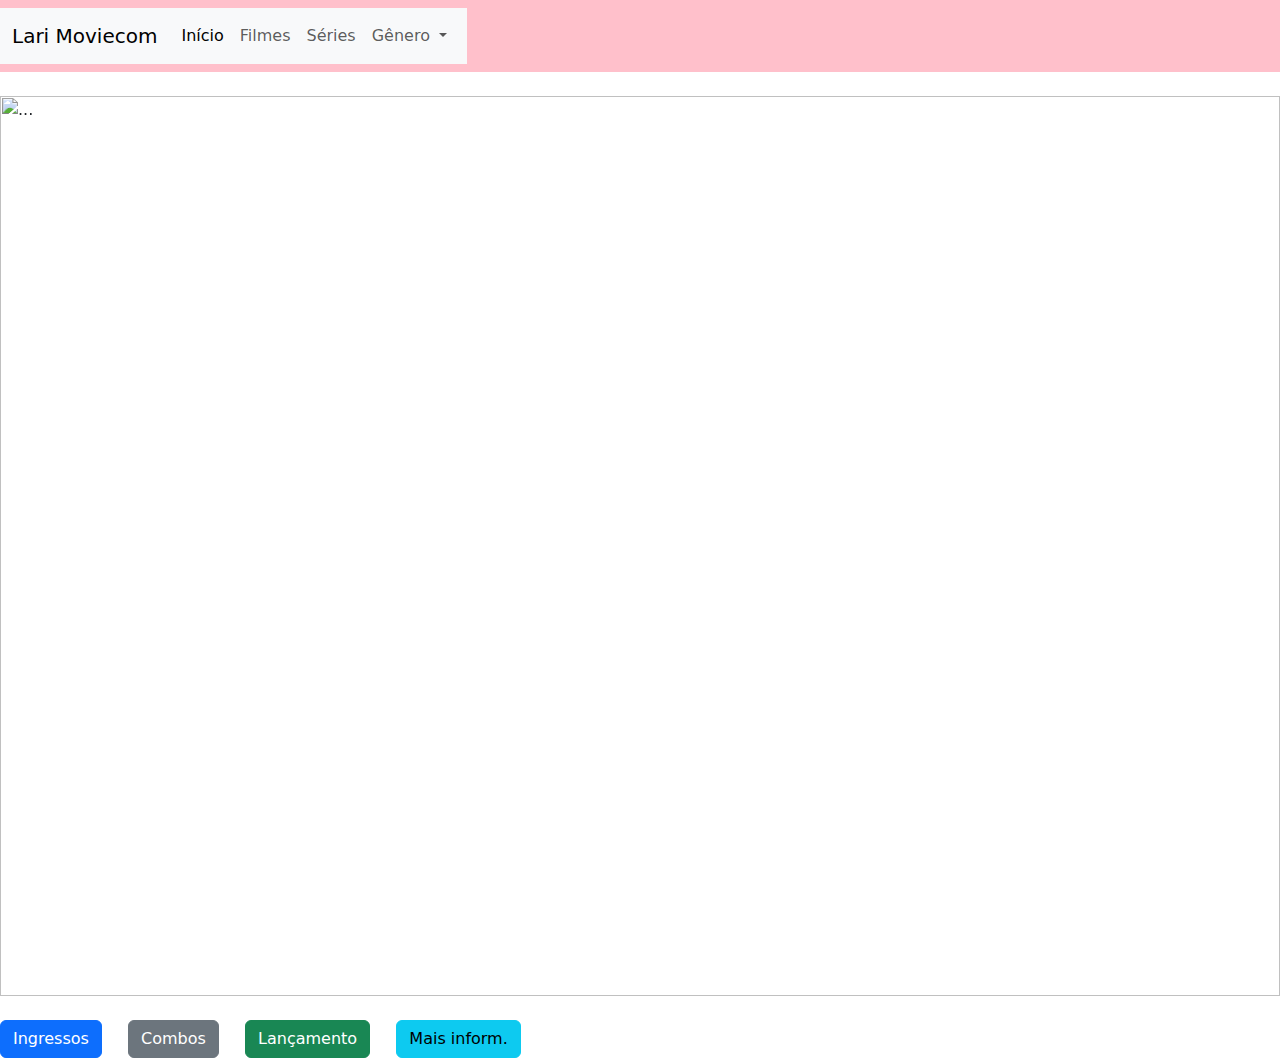
==== Bootstrap.html @ 962ed543 "Cinema" ====
<!DOCTYPE html="pt-BR">
<html>
    <head>
        <meta charset="UTF-8">
        <title>Título da Página</title>
        <link href="https://cdn.jsdelivr.net/npm/bootstrap@5.3.3/dist/css/bootstrap.min.css" rel="stylesheet" integrity="sha384-QWTKZyjpPEjISv5WaRU9OFeRpok6YctnYmDr5pNlyT2bRjXh0JMhjY6hW+ALEwIH" crossorigin="anonymous">
        
    </head>
    <body>
        <header>
          <nav class="navbar" style="background-color: pink;">
            <nav class="navbar navbar-expand-lg bg-body-tertiary">
              <div class="container-fluid">
                <a class="navbar-brand" href="#">Lari Moviecom</a>
                <button class="navbar-toggler" type="button" data-bs-toggle="collapse" data-bs-target="#navbarNavDropdown" aria-controls="navbarNavDropdown" aria-expanded="false" aria-label="Toggle navigation">
                  <span class="navbar-toggler-icon"></span>
                </button>
                <div class="collapse navbar-collapse" id="navbarNavDropdown">
                  <ul class="navbar-nav">
                    <li class="nav-item">
                      <a class="nav-link active" aria-current="page" href="#">Início</a>
                    </li>
                    <li class="nav-item">
                      <a class="nav-link" href="#">Filmes</a>
                    </li>
                    <li class="nav-item">
                      <a class="nav-link" href="#">Séries</a>
                    </li>
                    <li class="nav-item dropdown">
                      <a class="nav-link dropdown-toggle" href="#" role="button" data-bs-toggle="dropdown" aria-expanded="false">
                        Gênero
                      </a>
                      <ul class="dropdown-menu">
                        <li><a class="dropdown-item" href="#">Ação</a></li>
                        <li><a class="dropdown-item" href="#">Comédia</a></li>
                        <li><a class="dropdown-item" href="#">Romance</a></li>
                      </ul>
                    </li>
                  </ul>
                </div>
              </div>
            </nav>
          </nav>
            
              <div class="container-fluid">
                &emsp;
              </div>
        </header>
        <main>
            <div id="carouselExampleRide" class="carousel slide" data-bs-ride="true">
                <div class="carousel-inner">
                  <div class="carousel-item active">
                    <img src="img/As branquelas 1.jpg" class="d-block w-100" alt="...">
                  </div>
                  <div class="carousel-item">
                    <img src="img/As branquelas 2.jpg" class="d-block w-100" alt="...">
                  </div>
                  <div class="carousel-item">
                    <img src="img/As brasnquelas 3.png" class="d-block w-100" alt="...">
                  </div>
                </div>
                <button class="carousel-control-prev" type="button" data-bs-target="#carouselExampleRide" data-bs-slide="prev">
                  <span class="carousel-control-prev-icon" aria-hidden="true"></span>
                  <span class="visually-hidden">Previous</span>
                </button>
                <button class="carousel-control-next" type="button" data-bs-target="#carouselExampleRide" data-bs-slide="next">
                  <span class="carousel-control-next-icon" aria-hidden="true"></span>
                  <span class="visually-hidden">Next</span>
                </button>
              </div>
        </main>
        <footer>
            <div class="container-fluid">
                &emsp;
              </div>
            <button type="button" class="btn btn-primary">Ingressos</button>
            &emsp;
            <button type="button" class="btn btn-secondary">Combos</button>
            &emsp;
            <button type="button" class="btn btn-success">Lançamento</button>
            &emsp;
            <button type="button" class="btn btn-info">Mais inform.</button>
            
        </footer>
        <script src="https://cdn.jsdelivr.net/npm/bootstrap@5.3.3/dist/js/bootstrap.bundle.min.js" integrity="sha384-YvpcrYf0tY3lHB60NNkmXc5s9fDVZLESaAA55NDzOxhy9GkcIdslK1eN7N6jIeHz" crossorigin="anonymous"></script>
    </body>
</html>
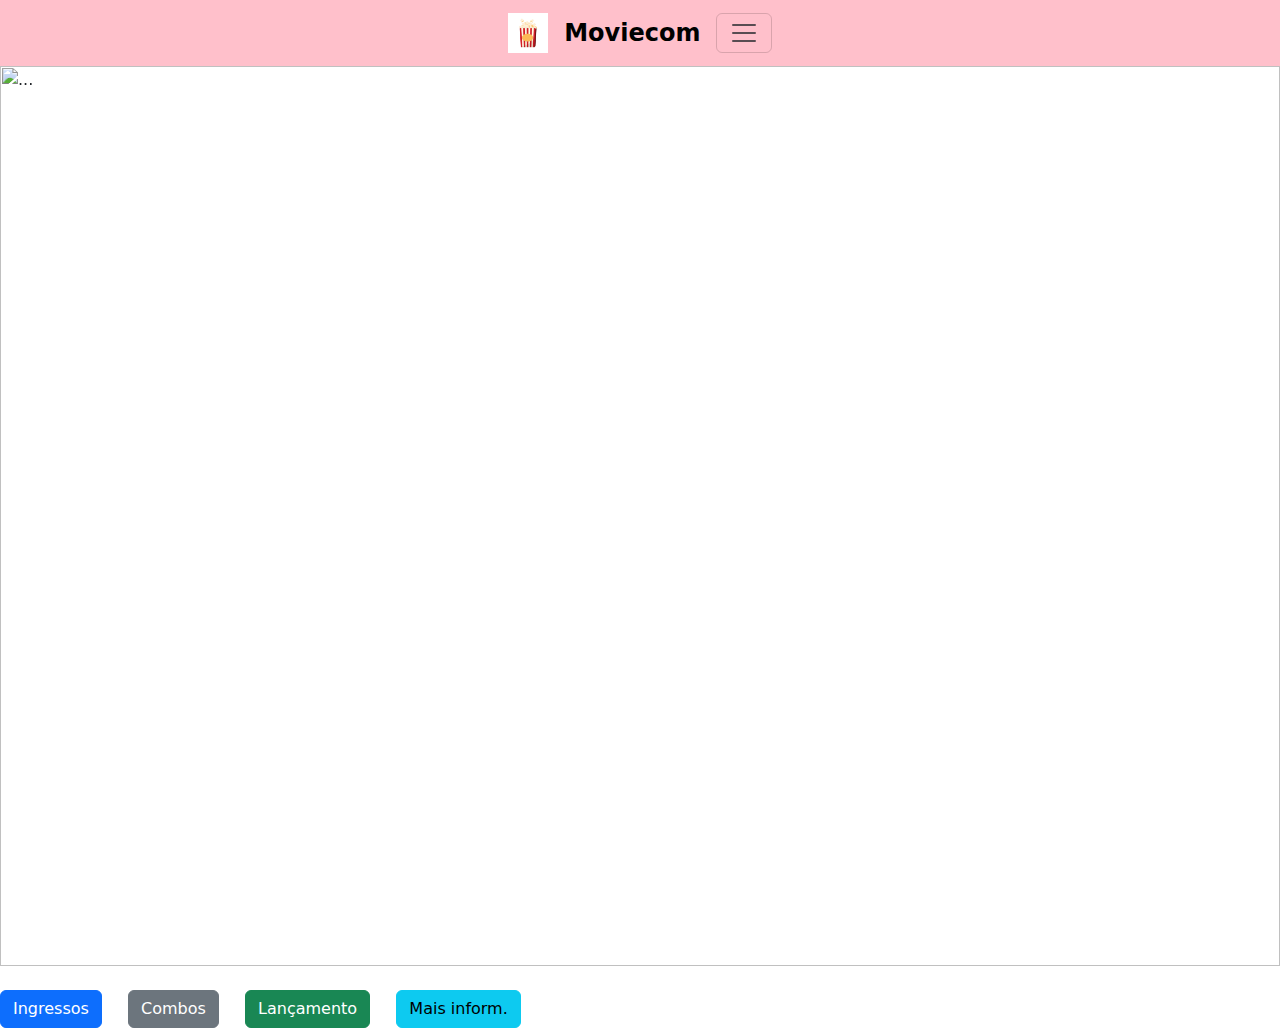
==== commit b703604a: "Cinema" ====
--- a/Bootstrap.html
+++ b/Bootstrap.html
@@ -1,89 +1,91 @@
 <!DOCTYPE html="pt-BR">
 <html>
-    <head>
-        <meta charset="UTF-8">
-        <title>Título da Página</title>
-        <link href="https://cdn.jsdelivr.net/npm/bootstrap@5.3.3/dist/css/bootstrap.min.css" rel="stylesheet" integrity="sha384-QWTKZyjpPEjISv5WaRU9OFeRpok6YctnYmDr5pNlyT2bRjXh0JMhjY6hW+ALEwIH" crossorigin="anonymous">
-        
-    </head>
-    <body>
-        <header>
-          <nav class="navbar" style="background-color: pink;">
-            <nav class="navbar navbar-expand-lg bg-body-tertiary">
-              <div class="container-fluid">
-                <a class="navbar-brand" href="#">Lari Moviecom</a>
+<head>
+    <meta charset="UTF-8">
+    <title>Título da Página</title>
+    <link href="https://cdn.jsdelivr.net/npm/bootstrap@5.3.3/dist/css/bootstrap.min.css" rel="stylesheet" integrity="sha384-QWTKZyjpPEjISv5WaRU9OFeRpok6YctnYmDr5pNlyT2bRjXh0JMhjY6hW+ALEwIH" crossorigin="anonymous">
+    <style>
+        .navbar-nav .nav-link {
+            font-size: 1.25rem; 
+        }
+        .navbar-brand {
+            font-size: 1.5rem; 
+            font-weight: bold;
+        }
+    </style>
+</head>
+<body>
+    <header>
+        <nav class="navbar" style="background-color: pink;">
+            <div class="container-fluid justify-content-center"> 
+                <a class="navbar-brand d-flex align-items-center" href="#">
+                    <img src="img/cinema 1.avif" alt="Logo" width="40" height="40" class="d-inline-block align-text-top">
+                    &nbsp; Moviecom 
+                </a>
                 <button class="navbar-toggler" type="button" data-bs-toggle="collapse" data-bs-target="#navbarNavDropdown" aria-controls="navbarNavDropdown" aria-expanded="false" aria-label="Toggle navigation">
-                  <span class="navbar-toggler-icon"></span>
+                    <span class="navbar-toggler-icon"></span>
                 </button>
-                <div class="collapse navbar-collapse" id="navbarNavDropdown">
-                  <ul class="navbar-nav">
-                    <li class="nav-item">
-                      <a class="nav-link active" aria-current="page" href="#">Início</a>
-                    </li>
-                    <li class="nav-item">
-                      <a class="nav-link" href="#">Filmes</a>
-                    </li>
-                    <li class="nav-item">
-                      <a class="nav-link" href="#">Séries</a>
-                    </li>
-                    <li class="nav-item dropdown">
-                      <a class="nav-link dropdown-toggle" href="#" role="button" data-bs-toggle="dropdown" aria-expanded="false">
-                        Gênero
-                      </a>
-                      <ul class="dropdown-menu">
-                        <li><a class="dropdown-item" href="#">Ação</a></li>
-                        <li><a class="dropdown-item" href="#">Comédia</a></li>
-                        <li><a class="dropdown-item" href="#">Romance</a></li>
-                      </ul>
-                    </li>
-                  </ul>
+                <div class="collapse navbar-collapse justify-content-center" id="navbarNavDropdown"> 
+                    <ul class="navbar-nav">
+                        <li class="nav-item">
+                            <a class="nav-link active" aria-current="page" href="#">Início</a>
+                        </li>
+                        <li class="nav-item">
+                            <a class="nav-link" href="#">Filmes</a>
+                        </li>
+                        <li class="nav-item">
+                            <a class="nav-link" href="#">Séries</a>
+                        </li>
+                        <li class="nav-item dropdown">
+                            <a class="nav-link dropdown-toggle" href="#" role="button" data-bs-toggle="dropdown" aria-expanded="false">
+                                Gênero
+                            </a>
+                            <ul class="dropdown-menu">
+                                <li><a class="dropdown-item" href="#">Ação</a></li>
+                                <li><a class="dropdown-item" href="#">Comédia</a></li>
+                                <li><a class="dropdown-item" href="#">Romance</a></li>
+                            </ul>
+                        </li>
+                    </ul>
                 </div>
-              </div>
-            </nav>
-          </nav>
-            
-              <div class="container-fluid">
-                &emsp;
-              </div>
-        </header>
-        <main>
-            <div id="carouselExampleRide" class="carousel slide" data-bs-ride="true">
-                <div class="carousel-inner">
-                  <div class="carousel-item active">
+            </div>
+        </nav>
+    </header>
+    <main>
+        <div id="carouselExampleRide" class="carousel slide" data-bs-ride="true">
+            <div class="carousel-inner">
+                <div class="carousel-item active">
                     <img src="img/As branquelas 1.jpg" class="d-block w-100" alt="...">
-                  </div>
-                  <div class="carousel-item">
+                </div>
+                <div class="carousel-item">
                     <img src="img/As branquelas 2.jpg" class="d-block w-100" alt="...">
-                  </div>
-                  <div class="carousel-item">
+                </div>
+                <div class="carousel-item">
                     <img src="img/As brasnquelas 3.png" class="d-block w-100" alt="...">
-                  </div>
                 </div>
-                <button class="carousel-control-prev" type="button" data-bs-target="#carouselExampleRide" data-bs-slide="prev">
-                  <span class="carousel-control-prev-icon" aria-hidden="true"></span>
-                  <span class="visually-hidden">Previous</span>
-                </button>
-                <button class="carousel-control-next" type="button" data-bs-target="#carouselExampleRide" data-bs-slide="next">
-                  <span class="carousel-control-next-icon" aria-hidden="true"></span>
-                  <span class="visually-hidden">Next</span>
-                </button>
-              </div>
-        </main>
-        <footer>
-            <div class="container-fluid">
-                &emsp;
-              </div>
-            <button type="button" class="btn btn-primary">Ingressos</button>
+            </div>
+            <button class="carousel-control-prev" type="button" data-bs-target="#carouselExampleRide" data-bs-slide="prev">
+                <span class="carousel-control-prev-icon" aria-hidden="true"></span>
+                <span class="visually-hidden">Previous</span>
+            </button>
+            <button class="carousel-control-next" type="button" data-bs-target="#carouselExampleRide" data-bs-slide="next">
+                <span class="carousel-control-next-icon" aria-hidden="true"></span>
+                <span class="visually-hidden">Next</span>
+            </button>
+        </div>
+    </main>
+    <footer>
+        <div class="container-fluid">
             &emsp;
-            <button type="button" class="btn btn-secondary">Combos</button>
-            &emsp;
-            <button type="button" class="btn btn-success">Lançamento</button>
-            &emsp;
-            <button type="button" class="btn btn-info">Mais inform.</button>
-            
-        </footer>
-        <script src="https://cdn.jsdelivr.net/npm/bootstrap@5.3.3/dist/js/bootstrap.bundle.min.js" integrity="sha384-YvpcrYf0tY3lHB60NNkmXc5s9fDVZLESaAA55NDzOxhy9GkcIdslK1eN7N6jIeHz" crossorigin="anonymous"></script>
-    </body>
-</html>
-
-
+        </div>
+        <button type="button" class="btn btn-primary">Ingressos</button>
+        &emsp;
+        <button type="button" class="btn btn-secondary">Combos</button>
+        &emsp;
+        <button type="button" class="btn btn-success">Lançamento</button>
+        &emsp;
+        <button type="button" class="btn btn-info">Mais inform.</button>
+    </footer>
+    <script src="https://cdn.jsdelivr.net/npm/bootstrap@5.3.3/dist/js/bootstrap.bundle.min.js" integrity="sha384-YvpcrYf0tY3lHB60NNkmXc5s9fDVZLESaAA55NDzOxhy9GkcIdslK1eN7N6jIeHz" crossorigin="anonymous"></script>
+</body>
+</html>